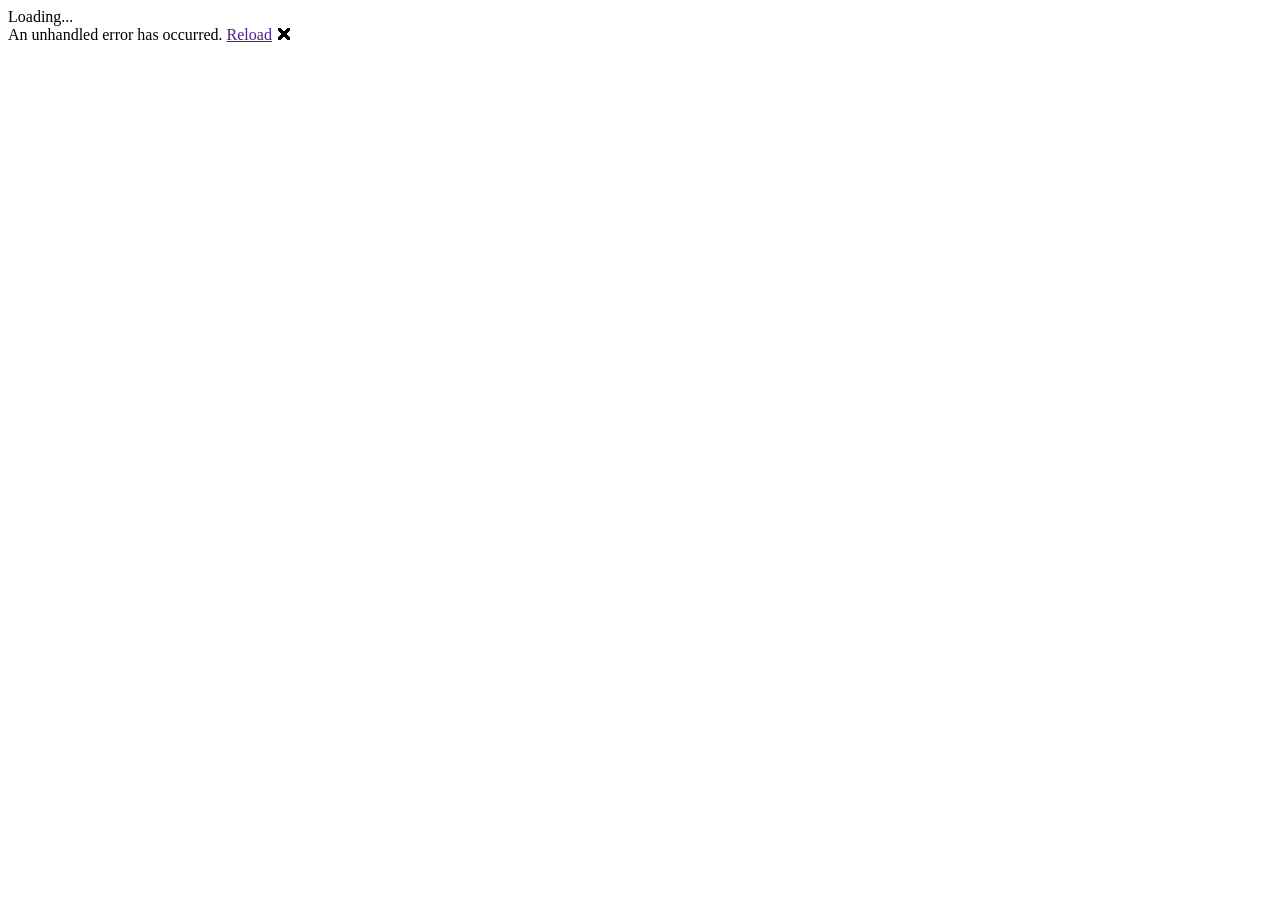
==== index.html @ 1dd6187d "Deploying to gh-pages from  @ 104d7dafdccb02d8445ee5c2872e13259f2cb369 🚀" ====
<!DOCTYPE html>
<html lang="en">

<head>
    <meta charset="utf-8" />
    <meta name="viewport" content="width=device-width, initial-scale=1.0, maximum-scale=1.0, user-scalable=no" />
    <title>ColorBlindTestGeneratorBlazor</title>
    <base href="/BlazorGitHubPagesDemo/" />
    <link href="css/bootstrap/bootstrap.min.css" rel="stylesheet" />
    <link href="css/app.css" rel="stylesheet" />
    <link href="ColorBlindTestGeneratorBlazor.styles.css" rel="stylesheet" />
</head>

<body>
    <div id="app">Loading...</div>

    <div id="blazor-error-ui">
        An unhandled error has occurred.
        <a href="" class="reload">Reload</a>
        <a class="dismiss">🗙</a>
    </div>
    <script src="_framework/blazor.webassembly.js"></script>
</body>

</html>
---- css/app.css ----
﻿@import url('open-iconic/font/css/open-iconic-bootstrap.min.css');

html, body {
    font-family: 'Helvetica Neue', Helvetica, Arial, sans-serif;
}

h1:focus {
    outline: none;
}

a, .btn-link {
    color: #0071c1;
}

.btn-primary {
    color: #fff;
    background-color: #1b6ec2;
    border-color: #1861ac;
}

.content {
    padding-top: 1.1rem;
}

.valid.modified:not([type=checkbox]) {
    outline: 1px solid #26b050;
}

.invalid {
    outline: 1px solid red;
}

.validation-message {
    color: red;
}

#blazor-error-ui {
    background: lightyellow;
    bottom: 0;
    box-shadow: 0 -1px 2px rgba(0, 0, 0, 0.2);
    display: none;
    left: 0;
    padding: 0.6rem 1.25rem 0.7rem 1.25rem;
    position: fixed;
    width: 100%;
    z-index: 1000;
}

    #blazor-error-ui .dismiss {
        cursor: pointer;
        position: absolute;
        right: 0.75rem;
        top: 0.5rem;
    }

.blazor-error-boundary {
    background: url([data-uri]) no-repeat 1rem/1.8rem, #b32121;
    padding: 1rem 1rem 1rem 3.7rem;
    color: white;
}

    .blazor-error-boundary::after {
        content: "An error has occurred."
    }
---- ColorBlindTestGeneratorBlazor.styles.css ----
/* /Shared/MainLayout.razor.rz.scp.css */
.page[b-h4ndbssu4z] {
    position: relative;
    display: flex;
    flex-direction: column;
}

main[b-h4ndbssu4z] {
    flex: 1;
}

.sidebar[b-h4ndbssu4z] {
    background-image: linear-gradient(180deg, rgb(5, 39, 103) 0%, #3a0647 70%);
}

.top-row[b-h4ndbssu4z] {
    background-color: #f7f7f7;
    border-bottom: 1px solid #d6d5d5;
    justify-content: flex-end;
    height: 3.5rem;
    display: flex;
    align-items: center;
}

    .top-row[b-h4ndbssu4z]  a, .top-row[b-h4ndbssu4z]  .btn-link {
        white-space: nowrap;
        margin-left: 1.5rem;
        text-decoration: none;
    }

    .top-row[b-h4ndbssu4z]  a:hover, .top-row[b-h4ndbssu4z]  .btn-link:hover {
        text-decoration: underline;
    }

    .top-row[b-h4ndbssu4z]  a:first-child {
        overflow: hidden;
        text-overflow: ellipsis;
    }

@media (max-width: 640.98px) {
    .top-row:not(.auth)[b-h4ndbssu4z] {
        display: none;
    }

    .top-row.auth[b-h4ndbssu4z] {
        justify-content: space-between;
    }

    .top-row[b-h4ndbssu4z]  a, .top-row[b-h4ndbssu4z]  .btn-link {
        margin-left: 0;
    }
}

@media (min-width: 641px) {
    .page[b-h4ndbssu4z] {
        flex-direction: row;
    }

    .sidebar[b-h4ndbssu4z] {
        width: 250px;
        height: 100vh;
        position: sticky;
        top: 0;
    }

    .top-row[b-h4ndbssu4z] {
        position: sticky;
        top: 0;
        z-index: 1;
    }

    .top-row.auth[b-h4ndbssu4z]  a:first-child {
        flex: 1;
        text-align: right;
        width: 0;
    }

    .top-row[b-h4ndbssu4z], article[b-h4ndbssu4z] {
        padding-left: 2rem !important;
        padding-right: 1.5rem !important;
    }
}
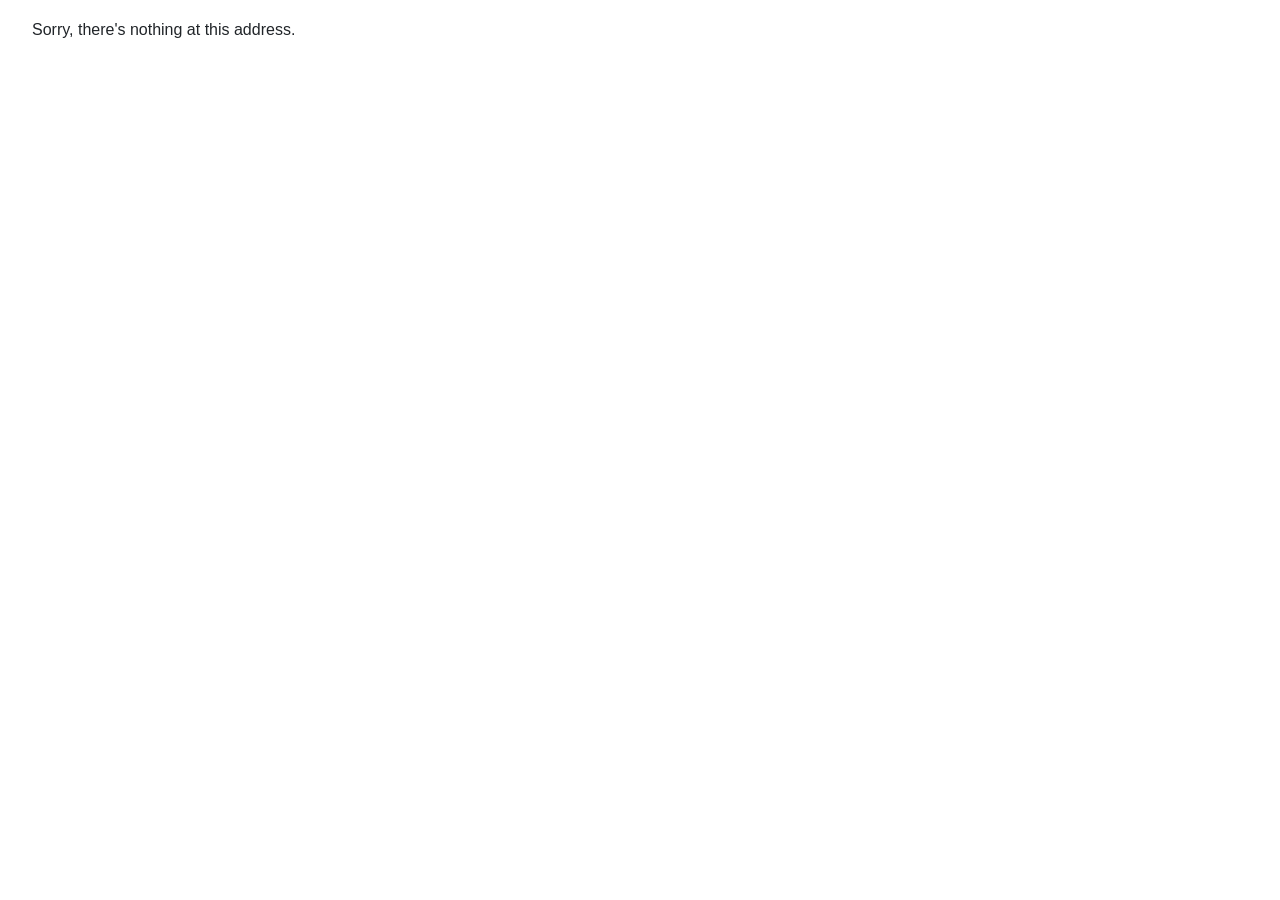
==== commit d3a9781f: "Deploying to gh-pages from  @ ca748395d60473aed96deca55fac99837755fd6b 🚀" ====
--- a/index.html
+++ b/index.html
@@ -5,7 +5,7 @@
     <meta charset="utf-8" />
     <meta name="viewport" content="width=device-width, initial-scale=1.0, maximum-scale=1.0, user-scalable=no" />
     <title>ColorBlindTestGeneratorBlazor</title>
-    <base href="/BlazorGitHubPagesDemo/" />
+    <base href="/" />
     <link href="css/bootstrap/bootstrap.min.css" rel="stylesheet" />
     <link href="css/app.css" rel="stylesheet" />
     <link href="ColorBlindTestGeneratorBlazor.styles.css" rel="stylesheet" />
